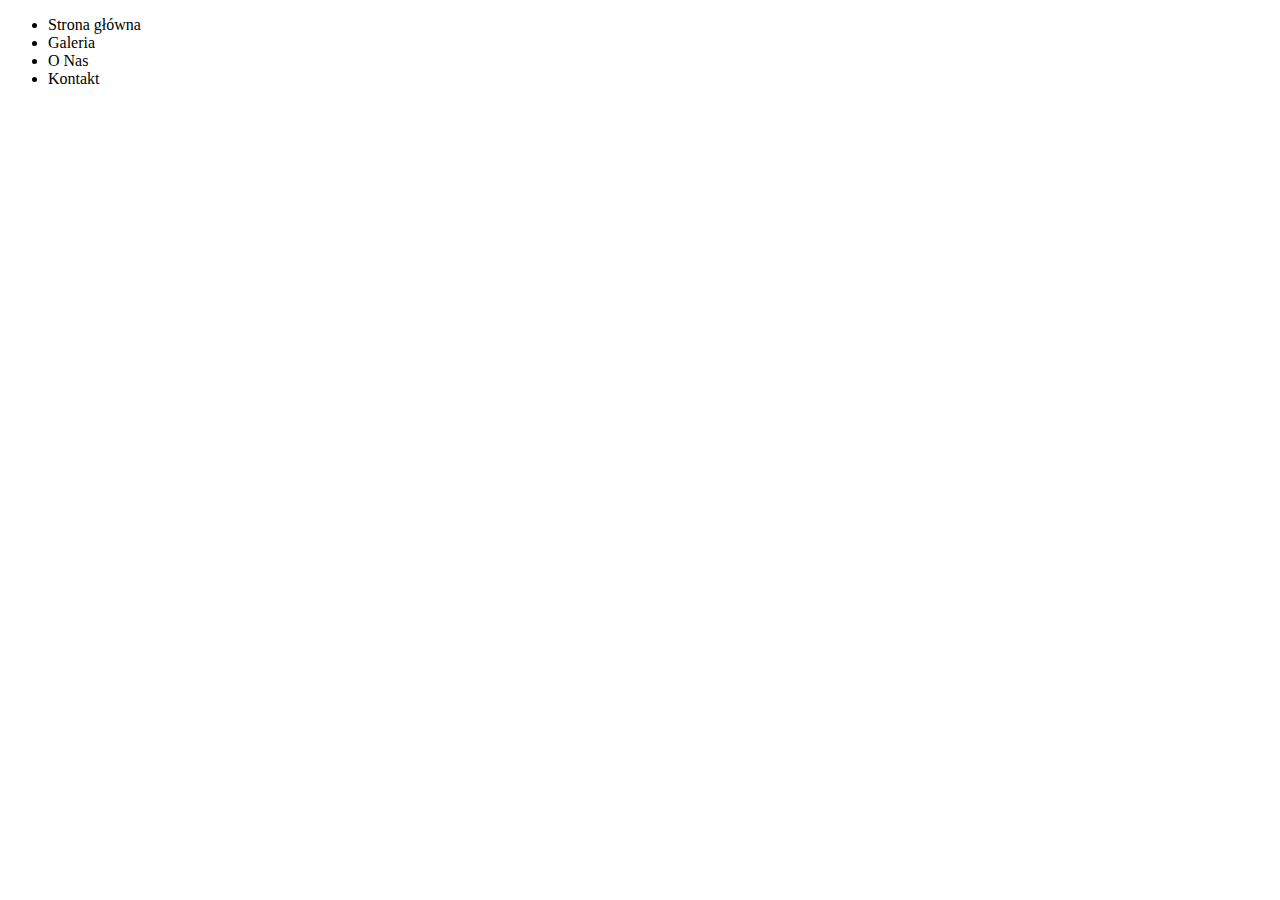
==== index.html @ 631cd91e "Dodanie menu oraz edycja stylu strony" ====
<!DOCTYPE html>
<html lang="en">
<head>
    <meta charset="UTF-8">
    <meta name="viewport" content="width=device-width, initial-scale=1.0">
    <title>Podróże</title>
</head>
<body>
    <nav class="nav_menu">
        <ul class="nav_content">
            <li>Strona główna</li>
            <li>Galeria</li>
            <li>O Nas</li>
            <li>Kontakt</li>
        </ul>
    </nav>
</body>
</html>
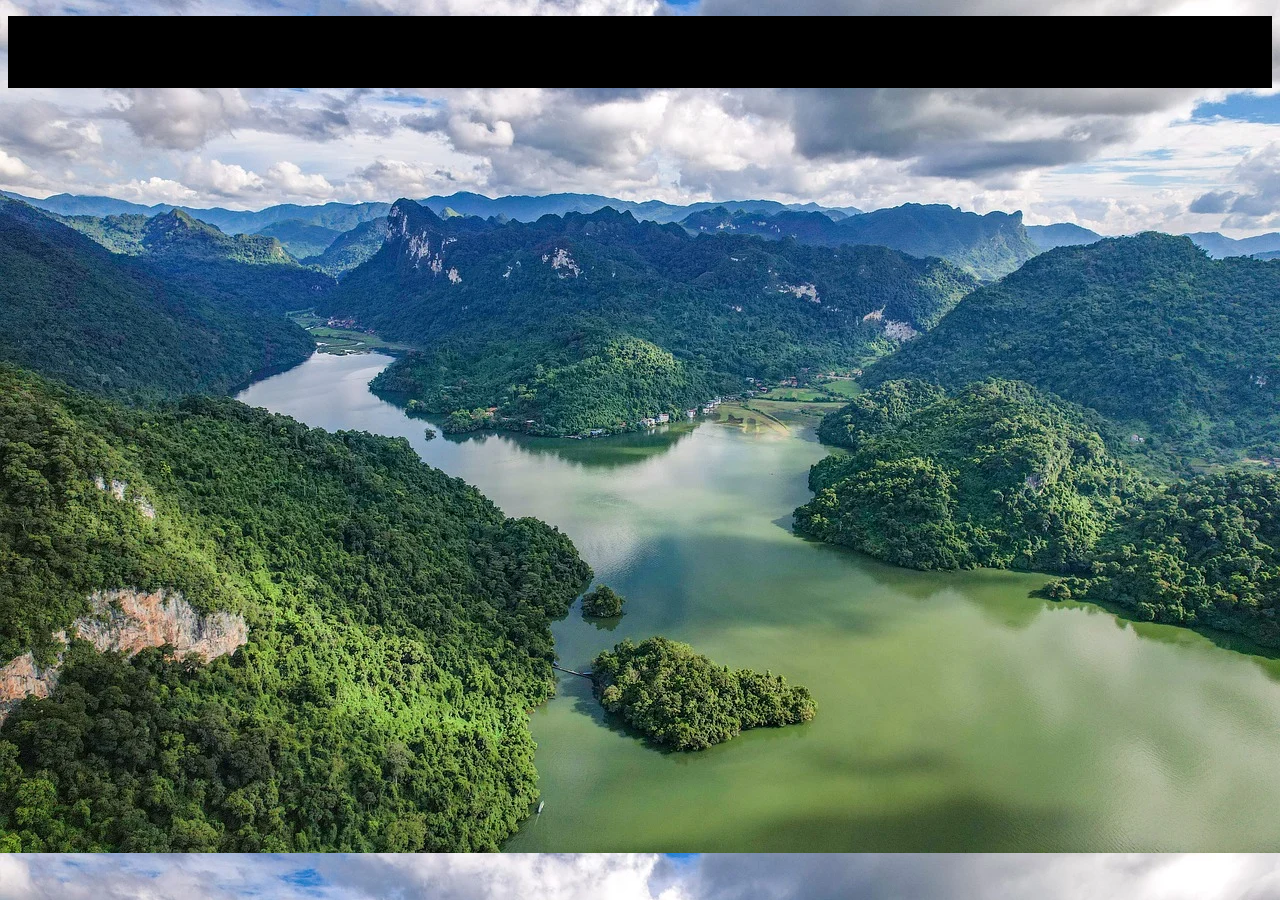
==== commit 0b8332d2: "Dodanie linkowania CSS" ====
--- a/index.html
+++ b/index.html
@@ -3,6 +3,7 @@
 <head>
     <meta charset="UTF-8">
     <meta name="viewport" content="width=device-width, initial-scale=1.0">
+    <link rel="stylesheet" href="style.css">
     <title>Podróże</title>
 </head>
 <body>
--- a/style.css
+++ b/style.css
@@ -0,0 +1,6 @@
+body{
+    background-image: url("jez.webp");
+}
+.nav_menu{
+    background-color: #000000;    
+}
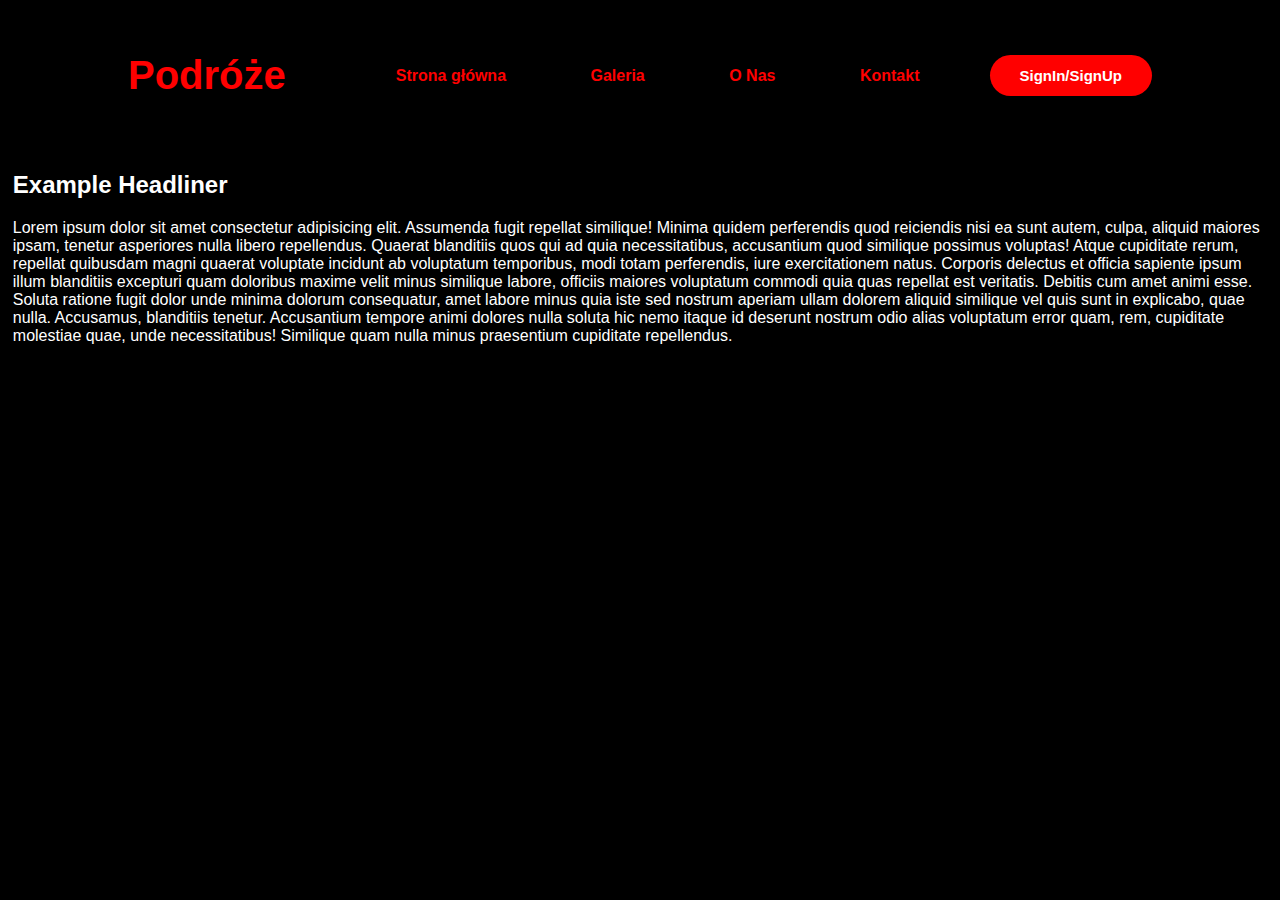
==== commit 85b89029: "Dodanie menu nawigacyjnego oraz przykładowego headline'a" ====
--- a/index.html
+++ b/index.html
@@ -8,12 +8,23 @@
 </head>
 <body>
     <nav class="nav_menu">
-        <ul class="nav_content">
-            <li>Strona główna</li>
-            <li>Galeria</li>
-            <li>O Nas</li>
-            <li>Kontakt</li>
+        <h2 class="nav_menu_logo">Podróże</h2>
+        <ul>
+            <li><a href="#">Strona główna</a></li>
+            <li><a href="#">Galeria</a></li>
+            <li><a href="#">O Nas</a></li>
+            <li><a href="#">Kontakt</a></li>
         </ul>
+        <button type="button">SignIn/SignUp</button>
     </nav>
+    <main>
+        <h2>Example Headliner</h2>
+        <p>Lorem ipsum dolor sit amet consectetur adipisicing elit. Assumenda fugit repellat similique! Minima quidem perferendis quod reiciendis nisi ea sunt autem, culpa, aliquid maiores ipsam, tenetur asperiores nulla libero repellendus.
+        Quaerat blanditiis quos qui ad quia necessitatibus, accusantium quod similique possimus voluptas! Atque cupiditate rerum, repellat quibusdam magni quaerat voluptate incidunt ab voluptatum temporibus, modi totam perferendis, iure exercitationem natus.
+        Corporis delectus et officia sapiente ipsum illum blanditiis excepturi quam doloribus maxime velit minus similique labore, officiis maiores voluptatum commodi quia quas repellat est veritatis. Debitis cum amet animi esse.
+        Soluta ratione fugit dolor unde minima dolorum consequatur, amet labore minus quia iste sed nostrum aperiam ullam dolorem aliquid similique vel quis sunt in explicabo, quae nulla. Accusamus, blanditiis tenetur.
+        Accusantium tempore animi dolores nulla soluta hic nemo itaque id deserunt nostrum odio alias voluptatum error quam, rem, cupiditate molestiae quae, unde necessitatibus! Similique quam nulla minus praesentium cupiditate repellendus.
+        </p>
+    </main>
 </body>
 </html>--- a/style.css
+++ b/style.css
@@ -1,6 +1,66 @@
 body{
-    background-image: url("jez.webp");
+    margin: 0px;
+    padding: 0px;
+    list-style: none;
+    background-color: #000000;
+    font-family: "Josefin Sans", sans-serif;
 }
 .nav_menu{
-    background-color: #000000;    
+    display: flex;
+    align-items: center;
+    justify-content: space-between;
+    padding-top: 20px;
+    padding-bottom: 20px;
+    padding-left: 10%;
+    padding-right: 10%;
 }
+
+.nav_menu_logo{
+    color: #FF0000;
+    font-size: 40px;
+    transition: .4s;
+    cursor: default;
+    font-weight: bold;
+}
+
+.nav_menu_logo:hover{
+    transform: scale(1.2);
+}
+
+.nav_menu ul li{
+    list-style-type: none;
+    display: inline-block;
+    padding: 10px 40px;
+}
+
+.nav_menu ul li a{
+    color: #FF0000;
+    text-decoration: none;
+    font-weight: bold;
+    cursor: default;
+}
+
+.nav_menu ul li a:hover{
+    color: #FFFFFF;
+    transition: .3s;
+}
+
+.nav_menu button{
+    border: none;
+    background-color: #FF0000;
+    border-radius: 30px;
+    padding: 12px 30px;
+    color: #FFFFFF;
+    font-weight: bold;
+    font-size: 15px;
+    transition: .4s;
+}
+
+.nav_menu button:hover{
+    transform: scale(1.2);
+}
+
+main{
+    color: #FFFFFF;
+    padding: 0px 1%;
+}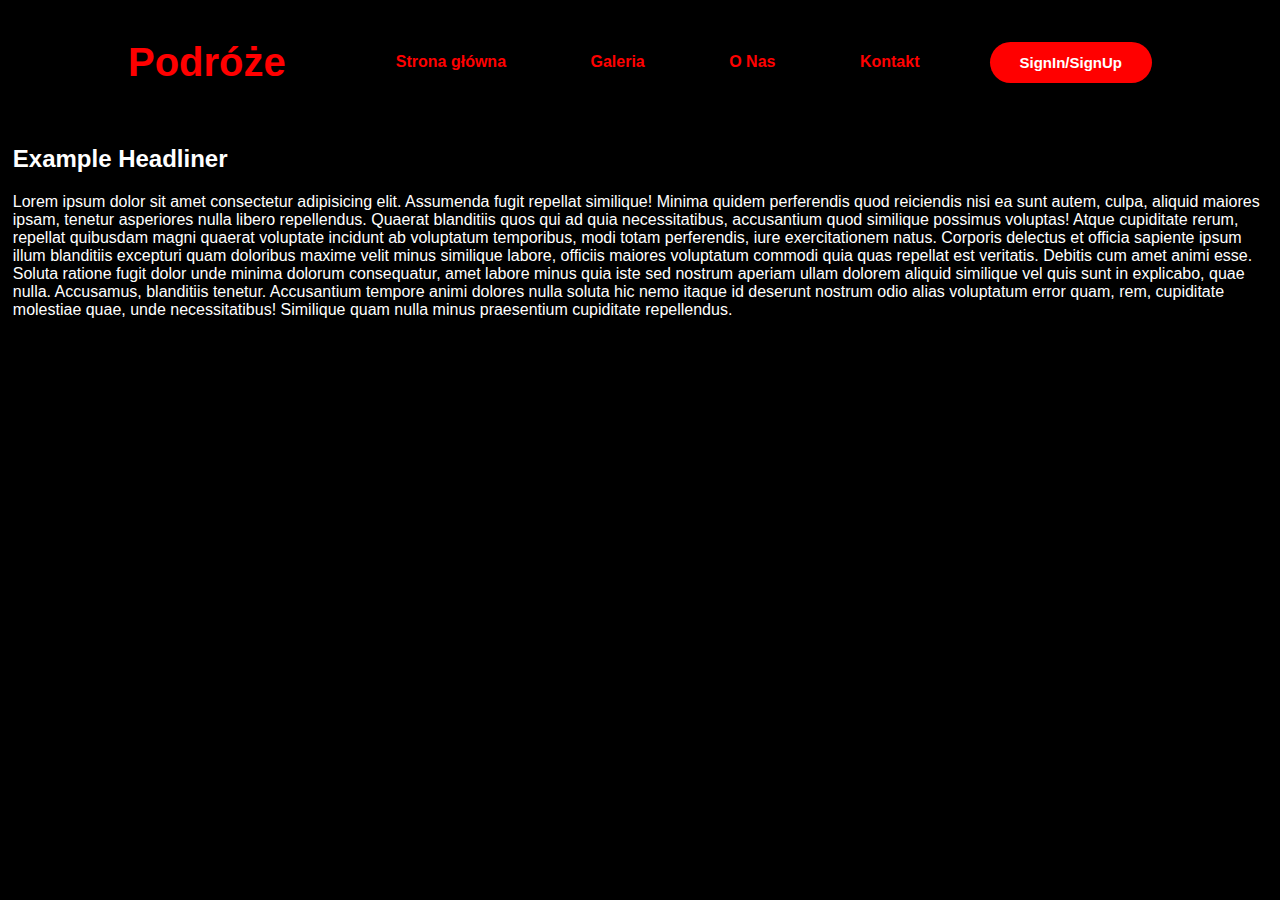
==== commit 3baf4db0: "Bug Fix Logo" ====
--- a/index.html
+++ b/index.html
@@ -1,19 +1,19 @@
 <!DOCTYPE html>
-<html lang="en">
+<html lang="pl">
 <head>
     <meta charset="UTF-8">
     <meta name="viewport" content="width=device-width, initial-scale=1.0">
     <link rel="stylesheet" href="style.css">
-    <title>Podróże</title>
+    <title>Strona główna</title>
 </head>
 <body>
     <nav class="nav_menu">
-        <h2 class="nav_menu_logo">Podróże</h2>
+        <h2><a href="#" class="nav_menu_logo">Podróże</a></h2>
         <ul>
             <li><a href="#">Strona główna</a></li>
-            <li><a href="#">Galeria</a></li>
-            <li><a href="#">O Nas</a></li>
-            <li><a href="#">Kontakt</a></li>
+            <li><a href="galeria.html">Galeria</a></li>
+            <li><a href="onas.html">O Nas</a></li>
+            <li><a href="kontakt.html">Kontakt</a></li>
         </ul>
         <button type="button">SignIn/SignUp</button>
     </nav>
--- a/style.css
+++ b/style.css
@@ -21,10 +21,13 @@
     transition: .4s;
     cursor: default;
     font-weight: bold;
+    text-decoration: none;
 }
 
 .nav_menu_logo:hover{
     transform: scale(1.2);
+    color: #FFFFFF;
+    transition: .3s;
 }
 
 .nav_menu ul li{
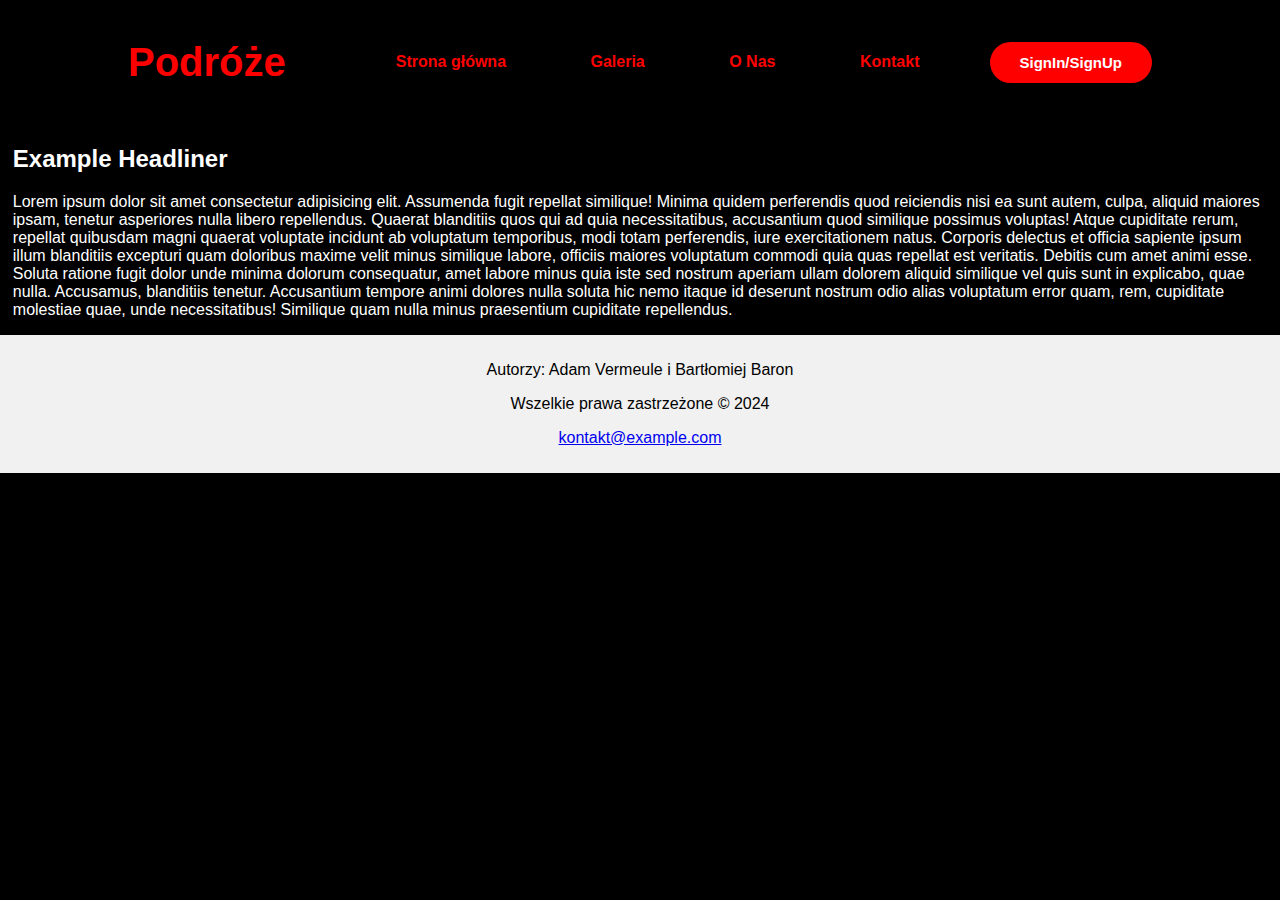
==== commit 9a21c7bc: "dodałem footery do stron i edytowałem css zmieniając trochę bidy, main i dodając footer na końcu :)" ====
--- a/index.html
+++ b/index.html
@@ -8,7 +8,7 @@
 </head>
 <body>
     <nav class="nav_menu">
-        <h2><a href="#" class="nav_menu_logo">Podróże</a></h2>
+        <h2 class="nav_menu_logo"><a href="#">Podróże</a></h2>
         <ul>
             <li><a href="#">Strona główna</a></li>
             <li><a href="galeria.html">Galeria</a></li>
@@ -26,5 +26,10 @@
         Accusantium tempore animi dolores nulla soluta hic nemo itaque id deserunt nostrum odio alias voluptatum error quam, rem, cupiditate molestiae quae, unde necessitatibus! Similique quam nulla minus praesentium cupiditate repellendus.
         </p>
     </main>
+    <footer>
+        <p>Autorzy: Adam Vermeule i Bartłomiej Baron</p>
+        <p>Wszelkie prawa zastrzeżone &copy; 2024</p>
+        <p><a href="mailto:kontakt@example.com">kontakt@example.com</a></p>
+    </footer>
 </body>
 </html>--- a/style.css
+++ b/style.css
@@ -4,6 +4,8 @@
     list-style: none;
     background-color: #000000;
     font-family: "Josefin Sans", sans-serif;
+    display: flex;
+    flex-direction: column;
 }
 .nav_menu{
     display: flex;
@@ -15,7 +17,7 @@
     padding-right: 10%;
 }
 
-.nav_menu_logo{
+.nav_menu h2 a{
     color: #FF0000;
     font-size: 40px;
     transition: .4s;
@@ -66,4 +68,10 @@
 main{
     color: #FFFFFF;
     padding: 0px 1%;
+    flex: 1;
+}
+footer {
+    background-color: #f1f1f1;
+    text-align: center;
+    padding: 10px 0;
 }